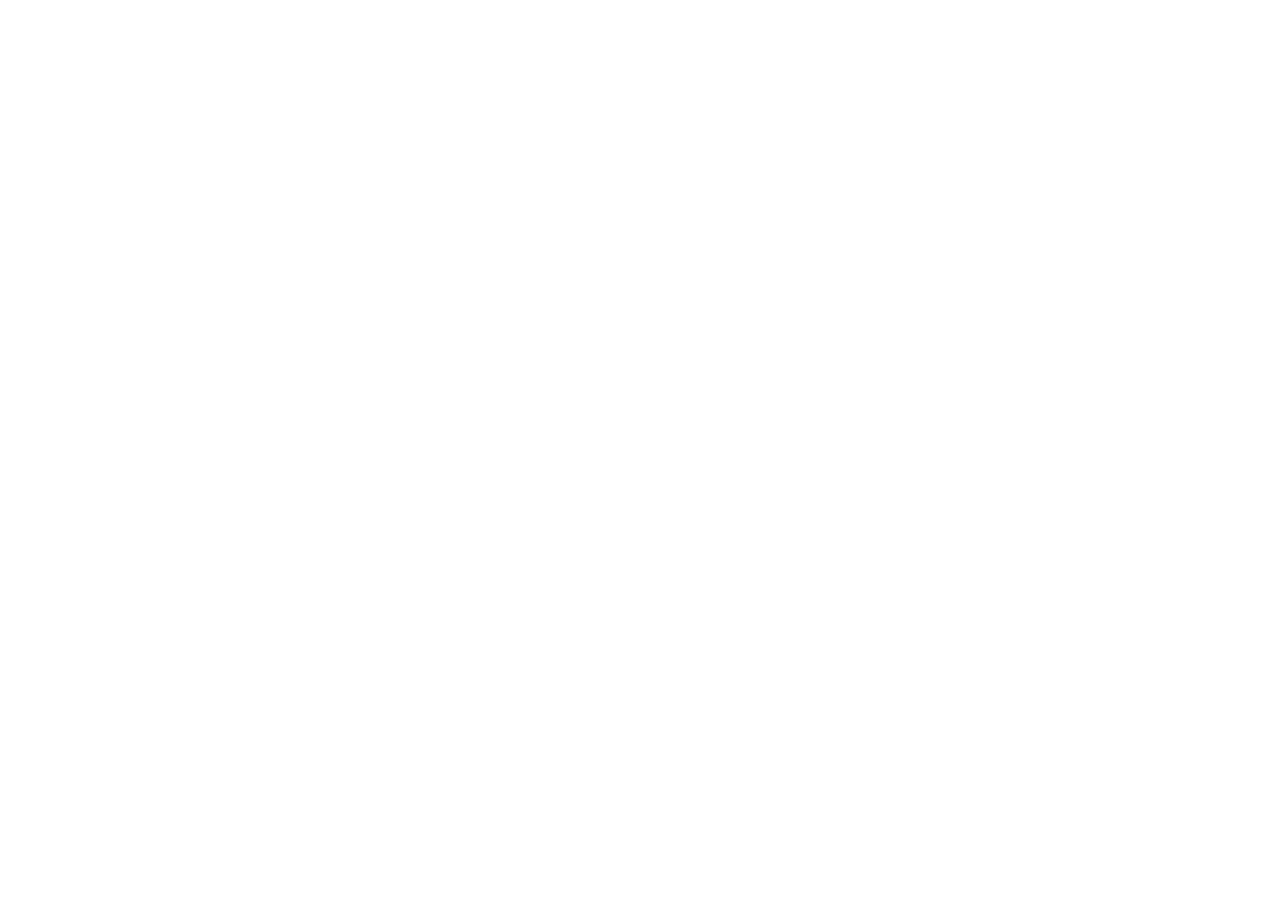
==== index.html @ b37e57f4 "Assignment 1" ====
<!DOCTYPE html>
<html lang="en">
<head>
    <meta charset="UTF-8">
    <meta name="viewport" content="width=device-width, initial-scale=1.0">
    <title>Document</title>
</head>
<body>
    <div>
        <!-- login ui -->
    </div>

    <script src="https://code.jquery.com/jquery-3.6.0.min.js"></script> <!-- Jquery - library of code we can include in our project similar to bootstrap-->
    <script src="./scripts/app.js"></script>
</body>
</html>
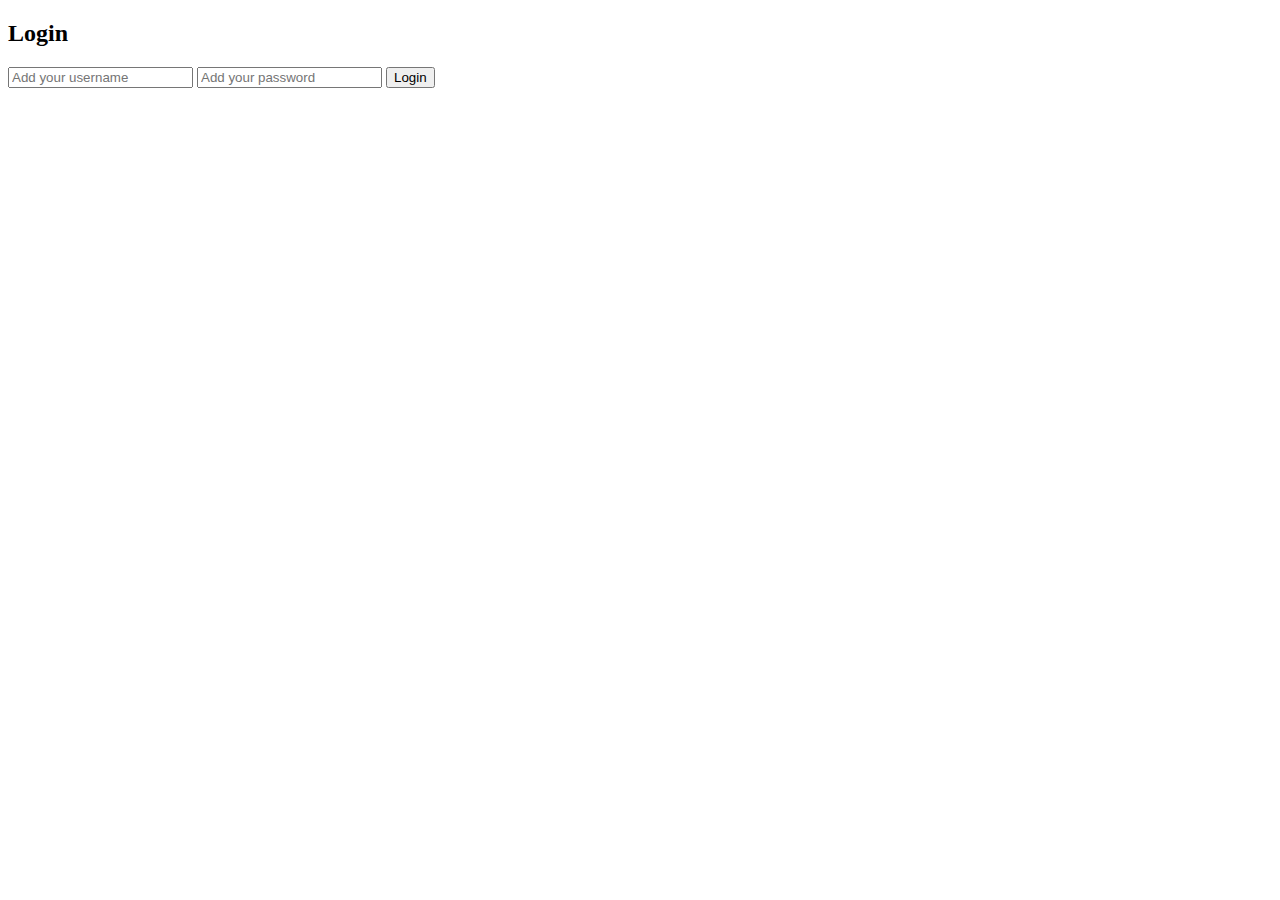
==== commit bb3a5dc6: "Assingment #3" ====
--- a/index.html
+++ b/index.html
@@ -7,10 +7,16 @@
 </head>
 <body>
     <div>
-        <!-- login ui -->
+        <h2>Login</h2>
+        <div>
+            <input id="txtEmail" type="email" placeholder="Add your username">
+            <input id="txtPass" type="password" placeholder="Add your password">
+            <button id="btnLogin">Login</button>
+        </div>
     </div>
 
     <script src="https://code.jquery.com/jquery-3.6.0.min.js"></script> <!-- Jquery - library of code we can include in our project similar to bootstrap-->
-    <script src="./scripts/app.js"></script>
+    <script src="./scripts/storeManager.js"></script>
+    <script src="./scripts/login.js"></script>
 </body>
 </html>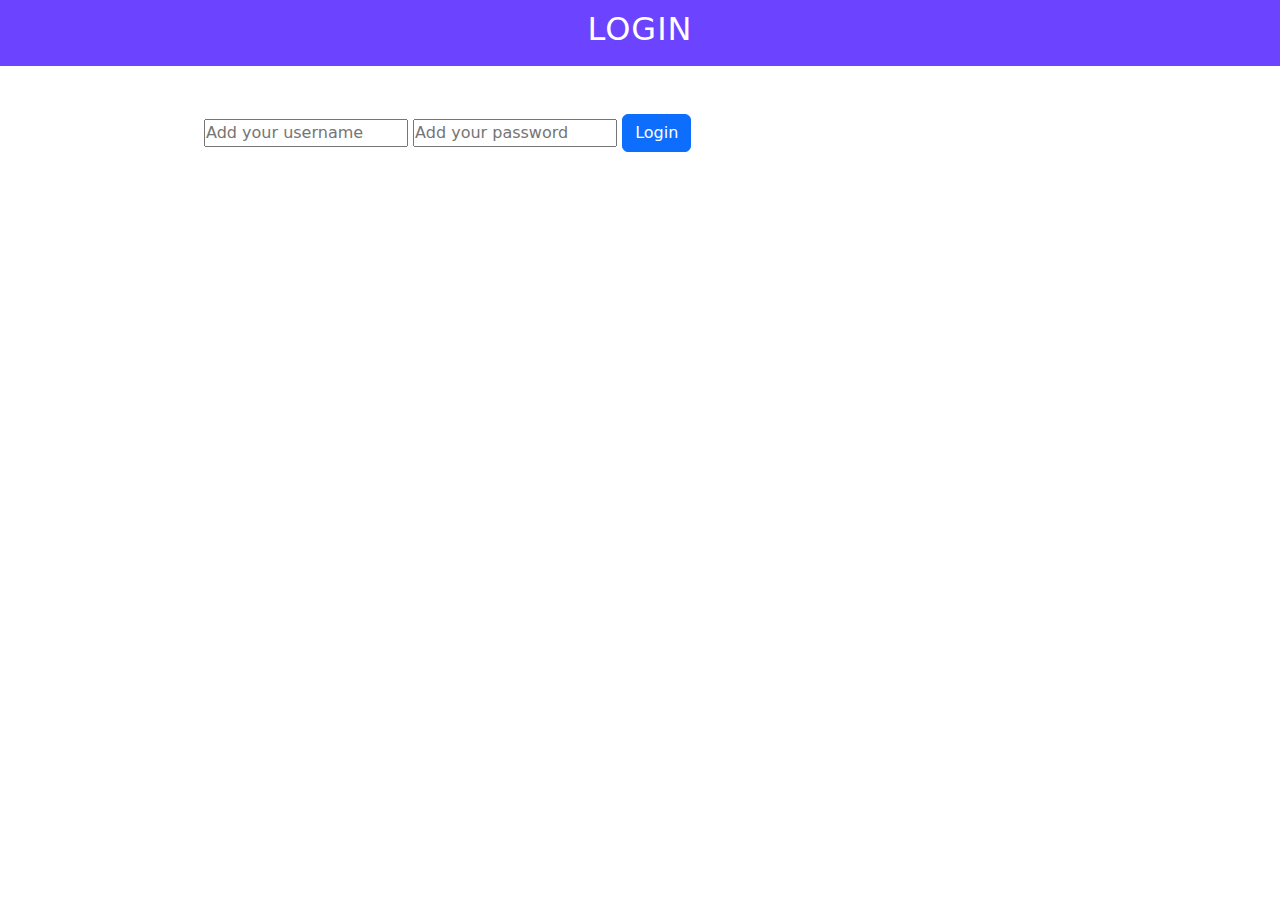
==== commit 3a4ab47e: "working on css and validation" ====
--- a/index.html
+++ b/index.html
@@ -3,15 +3,20 @@
 <head>
     <meta charset="UTF-8">
     <meta name="viewport" content="width=device-width, initial-scale=1.0">
+    <link rel="stylesheet" href="https://cdn.jsdelivr.net/npm/bootstrap@5.3.2/dist/css/bootstrap.min.css">
+    <link rel="stylesheet" href="./styles/styles.css">
     <title>Document</title>
 </head>
 <body>
     <div>
-        <h2>Login</h2>
-        <div>
-            <input id="txtEmail" type="email" placeholder="Add your username">
-            <input id="txtPass" type="password" placeholder="Add your password">
-            <button id="btnLogin">Login</button>
+        <div class="site-header">
+            <h2>Login</h2> 
+        </div>
+        
+        <div class="container">
+            <input class="form-label" id="txtEmail" type="email" placeholder="Add your username">
+            <input class="form-label" id="txtPass" type="password" placeholder="Add your password">
+            <button class="btn btn-primary" id="btnLogin">Login</button>
         </div>
     </div>
 
--- a/styles/styles.css
+++ b/styles/styles.css
@@ -0,0 +1,26 @@
+/* global */
+*{
+    margin: 0;
+    padding: 0;
+}
+
+/* utilities */
+.container{
+    width: 70%;
+    margin-top: 3rem;
+    margin-bottom: 5rem;
+}
+/* .alert-error{
+    background-color: red;
+}; */
+
+/* registration */
+.site-header{
+    background-color: rgba(55, 0, 255, 0.739);
+    text-align: center;
+    padding: 10px;
+    margin-bottom: 5px;
+    color: white;
+    text-transform: uppercase;
+    letter-spacing: 1px;
+}
